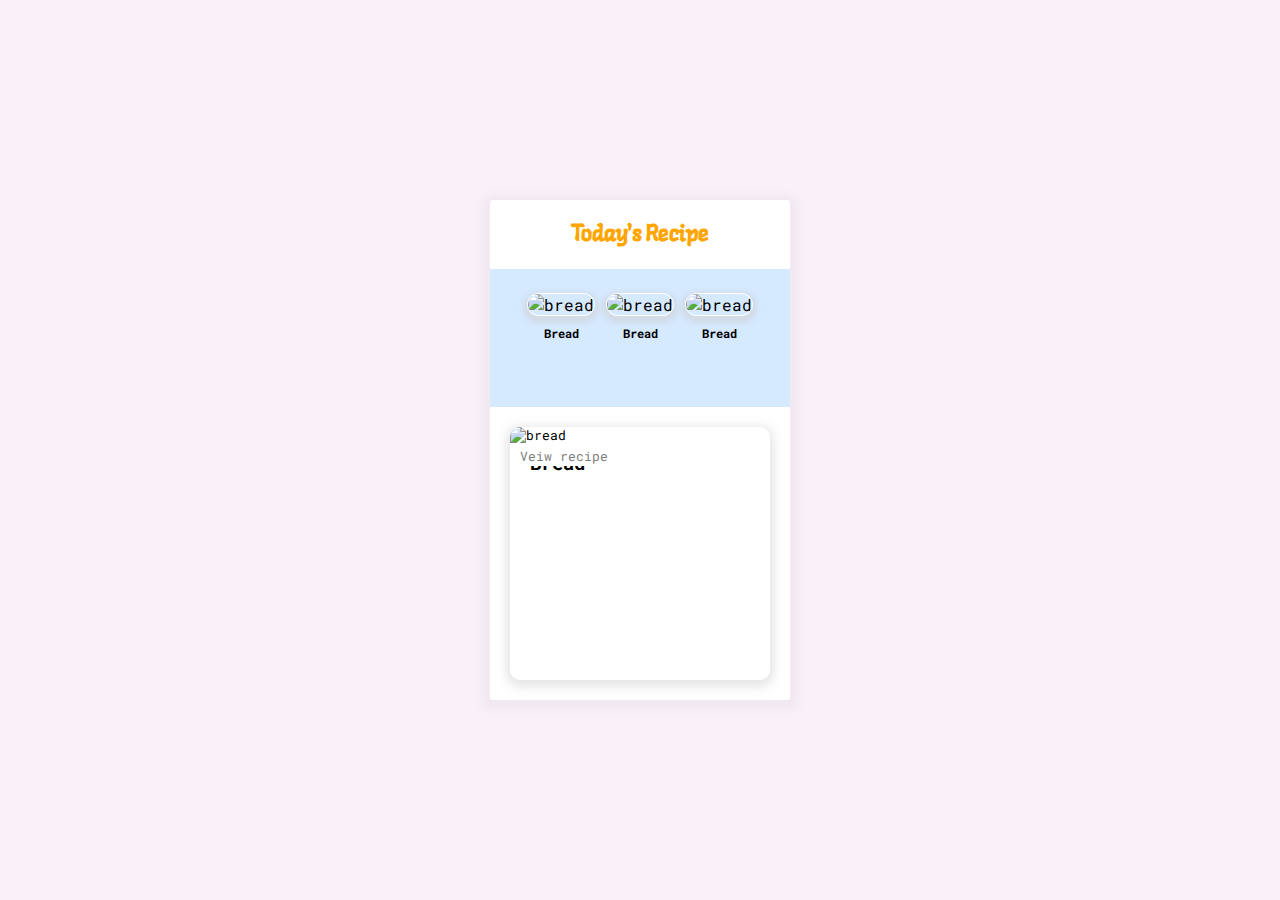
==== recipe/index.html @ 642ff079 "add recipe" ====
<!DOCTYPE html>
<html lang="en">
<head>
    <meta charset="UTF-8">
    <meta name="viewport" content="width=device-width, initial-scale=1.0">
    <link rel="stylesheet" type="text/css" href="style.css">
    <script src="https://kit.fontawesome.com/a076d05399.js"></script>
    <title>Recipe</title>
</head>
<body>
    <div class="recipe-container">
        <div class="banner">
            <button class="random">
                <i class="fas fa-dice"></i>
            </button>
            <div class="main-title">
                <h1>Today's Recipe <i class="fas fa-utensils"></i></h1>
            </div>
            <button class="search">
                <i class="fas fa-search"></i>
            </button>
        </div>
        <div class="fav-container">
            <button class="left-btn"><i class="fas fa-chevron-left"></i></button>
            <ul>
                <li class="fav-food">
                    <img src="https:\/\/www.themealdb.com\/images\/media\/meals\/xqwwpy1483908697.jpg" alt="bread">
                    <div class="detail">
                        <h3>Bread</h3>
                        <i class="fas fa-minus-circle delete"></i>
                    </div>
                </li>
                <li class="fav-food">
                    <img src="https:\/\/www.themealdb.com\/images\/media\/meals\/xqwwpy1483908697.jpg" alt="bread">
                    <div class="detail">
                        <h3>Bread</h3>
                        <i class="fas fa-minus-circle delete"></i>
                    </div> 
                </li>
                <li class="fav-food">
                    <img src="https:\/\/www.themealdb.com\/images\/media\/meals\/xqwwpy1483908697.jpg" alt="bread">
                    <div class="detail">
                        <h3>Bread</h3>
                        <i class="fas fa-minus-circle delete"></i>
                    </div>
                </li>
            </ul>
            <button class="right-btn"><i class="fas fa-chevron-right"></i></button>
        </div>
        <div class="main-container">
            <img src="https:\/\/www.themealdb.com\/images\/media\/meals\/xqwwpy1483908697.jpg" alt="bread">
            <div class="detail">
                <h2>Bread</h2>
                <i class="fas fa-star"></i>
            </div> 
            <div class="view-recipe"> Veiw recipe</div>
        </div>
        
    </div>
</body>
</html>
---- recipe/style.css ----
@import url('https://fonts.googleapis.com/css2?family=Langar&family=Roboto+Mono:wght@300;400;700&display=swap');

* {
    box-sizing: border-box;
    margin: 0;
}

body {
    width: 100%;
    height: 100vh;
    background-color: #faf0f9;
    display: flex;
    justify-content: center;
    align-items: center;
    font-family: 'Roboto Mono', monospace;
}

.recipe-container {
    background-color: #ffffff;
    border-radius: 3px;
    width: 300px;
    height: 500px;
    display: flex;
    flex-direction: column;
    box-shadow: 0 3px 10px 8px rgba(207, 207, 207, 0.2);
}

.banner {
    height: 15%;
    display: flex;
    justify-content: space-between;
    font-size: 0.7rem;
    align-items: center;
    color: orange;
    font-family: 'Langar', cursive;
    padding: 0 20px;
}

.random, .search {
    font-size: 1.3rem;
    color: rgb(194, 190, 190);
    background-color: transparent;
    border: none;
    cursor: pointer;
}

.main-container {
    position: relative;
    height: 55%;
    overflow: hidden;
    margin: 20px 20px;
    border-radius: 10px;
    font-size: 0.8rem;
    box-shadow: 0 3px 10px 4px rgba(207, 207, 207, 0.5);
}

.main-container > img {
    width: 100%;
    height: 80%;
    object-fit: cover;
}

.main-container .detail {
    padding: 7px 20px 0;
    display: flex;
    justify-content: space-between;
    align-items: center;
}

.main-container i {
    font-size: 1rem;
    color: rgb(163, 160, 160);
    cursor: pointer;
}

.view-recipe {
    position: absolute;
    top: 20px;
    left: 0;
    background-color: white;
    color: gray;
    padding: 1px 10px 2px;
    border-top-right-radius: 5px;
    border-bottom-right-radius: 5px;
    text-align: center;
    cursor: pointer;
}

.fav-container {
    height: 30%;
    display: flex;
    justify-content: space-between;
    align-items: center;
    background-color: #d5e9ff; 
    padding: 5px 0px;
}

.left-btn, .right-btn {
    color: orange;
    font-size: 2rem;
    border: none;
    background-color: transparent;
    cursor: pointer;
}

.fav-container ul {
    list-style: none outside;
    display: flex;
    justify-content: space-between;
    padding: 0;
    
}

.fav-food {
    width: 75px;
    height: 120px;
    position: relative;
    text-align: center;
    margin: 2px;
    border-radius: 8px;;
}

.fav-food > img {
    margin-top: 15px;
    width: 60px;
    height: 60px;
    border: 1px solid white;
    border-radius: 30px;
    box-shadow: 0 3px 4px 4px rgba(207, 207, 207, 0.5);
    cursor: pointer;
}

.fav-food .delete {
    position: absolute;
    top: 3px;
    right: 3px;
    color: red;
    cursor: pointer;
}

.fav-food .detail {
    font-size: 10px;
    font-weight: 300;
    margin-top: 10px;
}

.fav-food:hover {
    background-color: white;
    border: 2px solid orange;
}
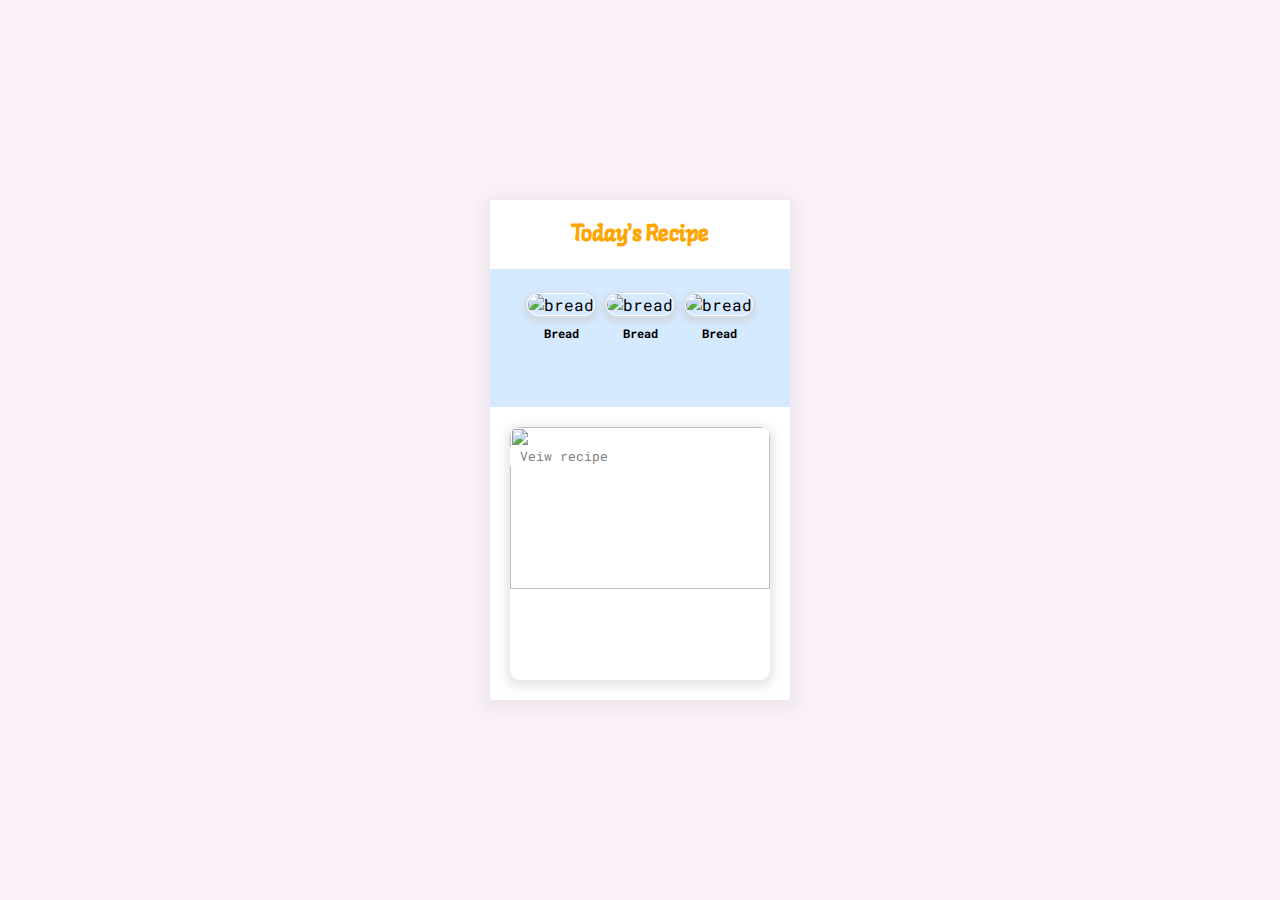
==== commit bacb77c0: "function starbtn, randombtn" ====
--- a/recipe/index.html
+++ b/recipe/index.html
@@ -48,14 +48,14 @@
             <button class="right-btn"><i class="fas fa-chevron-right"></i></button>
         </div>
         <div class="main-container">
-            <img src="https:\/\/www.themealdb.com\/images\/media\/meals\/xqwwpy1483908697.jpg" alt="bread">
+            <img id="main-img" src="" alt="">
             <div class="detail">
-                <h2>Bread</h2>
+                <h2 id="main-name"></h2>
                 <i class="fas fa-star"></i>
-            </div> 
-            <div class="view-recipe"> Veiw recipe</div>
+             </div> 
+             <div class="view-recipe"> Veiw recipe </div>
         </div>
-        
     </div>
+    <script src="script.js"></script>
 </body>
 </html>--- a/recipe/style.css
+++ b/recipe/style.css
@@ -61,10 +61,12 @@
 }
 
 .main-container .detail {
-    padding: 7px 20px 0;
+    height: 19%;
+    padding: 0px 15px 0;
     display: flex;
     justify-content: space-between;
     align-items: center;
+    font-size: 0.6rem;
 }
 
 .main-container i {
@@ -130,7 +132,12 @@
     cursor: pointer;
 }
 
-.fav-food .delete {
+.delete {
+    visibility: hidden;
+}
+
+.fav-food:hover .delete {
+    visibility: visible;
     position: absolute;
     top: 3px;
     right: 3px;
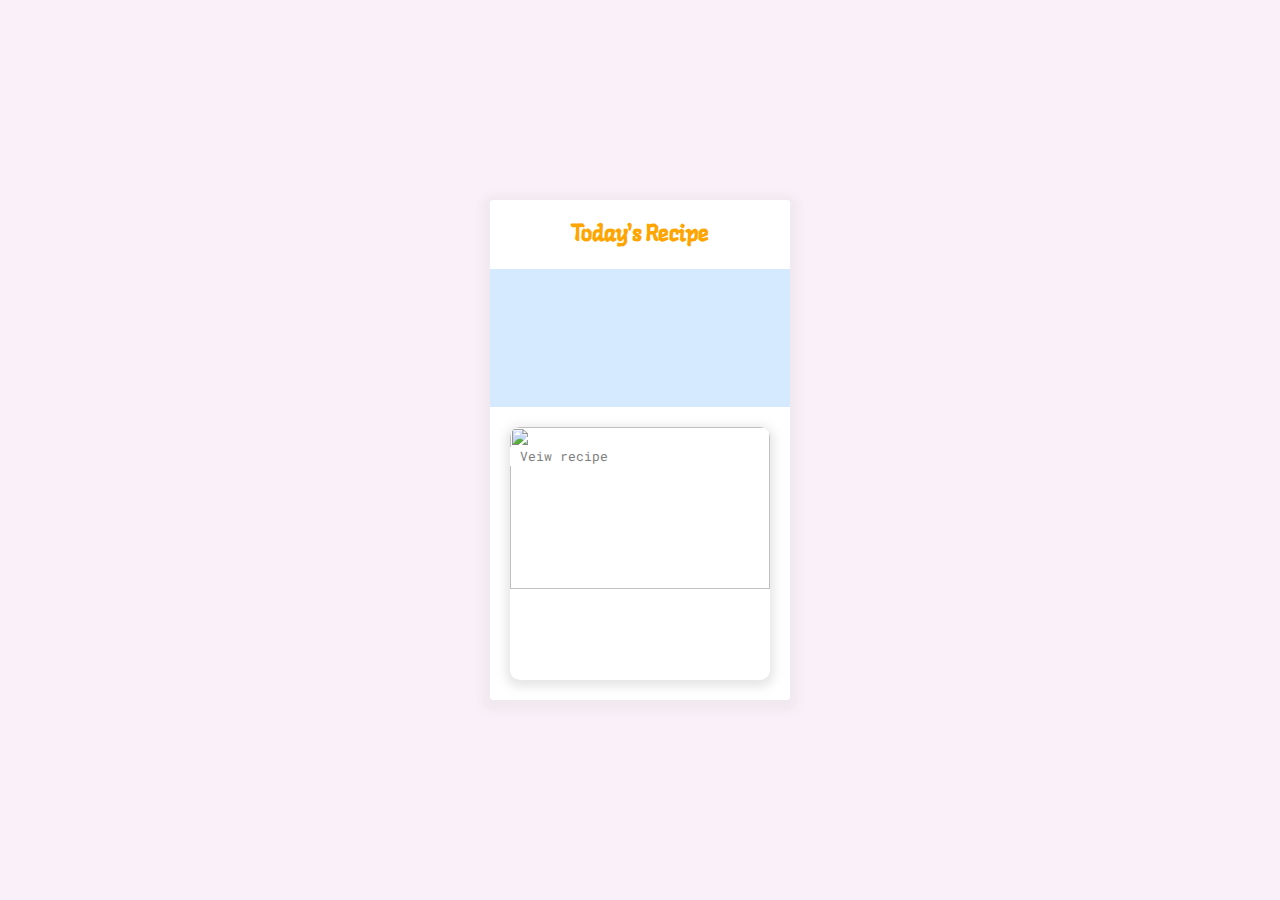
==== commit 7a5b1a98: "function deletebtn, add fav" ====
--- a/recipe/index.html
+++ b/recipe/index.html
@@ -24,23 +24,23 @@
             <button class="left-btn"><i class="fas fa-chevron-left"></i></button>
             <ul>
                 <li class="fav-food">
-                    <img src="https:\/\/www.themealdb.com\/images\/media\/meals\/xqwwpy1483908697.jpg" alt="bread">
+                    <img class="fav-img" src="https:\/\/www.themealdb.com\/images\/media\/meals\/xqwwpy1483908697.jpg" alt="">
                     <div class="detail">
-                        <h3>Bread</h3>
+                        <h3 class="fav-name">Bread</h3>
                         <i class="fas fa-minus-circle delete"></i>
                     </div>
                 </li>
                 <li class="fav-food">
-                    <img src="https:\/\/www.themealdb.com\/images\/media\/meals\/xqwwpy1483908697.jpg" alt="bread">
+                    <img class="fav-img" src="https:\/\/www.themealdb.com\/images\/media\/meals\/xqwwpy1483908697.jpg" alt="">
                     <div class="detail">
-                        <h3>Bread</h3>
+                        <h3 class="fav-name">Bread</h3>
                         <i class="fas fa-minus-circle delete"></i>
                     </div> 
                 </li>
                 <li class="fav-food">
-                    <img src="https:\/\/www.themealdb.com\/images\/media\/meals\/xqwwpy1483908697.jpg" alt="bread">
+                    <img class="fav-img" src="https:\/\/www.themealdb.com\/images\/media\/meals\/xqwwpy1483908697.jpg" alt="">
                     <div class="detail">
-                        <h3>Bread</h3>
+                        <h3 class="fav-name">Bread</h3>
                         <i class="fas fa-minus-circle delete"></i>
                     </div>
                 </li>
@@ -55,6 +55,22 @@
              </div> 
              <div class="view-recipe"> Veiw recipe </div>
         </div>
+        <div class="search-box">
+            <input id="keyword" type="text" placeholder="Search for recipe">
+            <button id="search-btn"><i class="fas fa-search"></i></button>
+        </div>
+    </div>
+    <div class="recipe-card">
+        <h4>ID : <span id="recipe-id"></span></h4>
+        <img src="" alt="" id="recipe-img">
+        <article>
+            <div id="recipe-name"></div>
+            <h4>1. Instructions</h4>
+            <div id="instruction"></div>
+        </article>
+        <button id="recipe-close">
+            <i class="far fa-times-circle"></i>
+        </button>
     </div>
     <script src="script.js"></script>
 </body>
--- a/recipe/style.css
+++ b/recipe/style.css
@@ -20,6 +20,7 @@
     border-radius: 3px;
     width: 300px;
     height: 500px;
+    position: relative;
     display: flex;
     flex-direction: column;
     box-shadow: 0 3px 10px 8px rgba(207, 207, 207, 0.2);
@@ -117,13 +118,17 @@
     width: 75px;
     height: 120px;
     position: relative;
+    display: flex;
+    flex-direction: column;
+    justify-content: center;
+    align-items: center;
     text-align: center;
     margin: 2px;
     border-radius: 8px;;
 }
 
-.fav-food > img {
-    margin-top: 15px;
+.fav-img {
+    margin-top: 0px;
     width: 60px;
     height: 60px;
     border: 1px solid white;
@@ -146,7 +151,7 @@
 }
 
 .fav-food .detail {
-    font-size: 10px;
+    font-size: 7px;
     font-weight: 300;
     margin-top: 10px;
 }
@@ -154,4 +159,63 @@
 .fav-food:hover {
     background-color: white;
     border: 2px solid orange;
+}
+
+.search-box {
+    visibility: hidden;
+    width: 100%;
+    height: 30px;
+    background-color: rgb(248, 192, 88);
+    border-radius: 10px;
+    position: absolute;
+    top: 10%;
+    display: flex;
+    justify-content: center;
+    align-items: center;
+}
+
+.recipe-card {
+    margin: 10px 0;
+    background-color: white;
+    width: 500px;
+    height: 90vh;
+    overflow-y: auto;
+    overflow-x: hidden;
+    position: absolute;
+    top: 0;
+    border-radius: 10px;
+    box-shadow: 0 3px 4px 4px rgba(207, 207, 207, 0.5);
+    padding: 5px 20px;
+    visibility: hidden;
+}
+
+.recipe-card > h4 {
+    color: rgb(163, 160, 160);
+    font-size: 0.7rem;
+}
+
+#recipe-close {
+    position: fixed;
+    bottom: 10px;
+    left: 50%;
+    transform: translate(-50%, 0);
+    font-size: 2rem;
+    border: none;
+    background-color: transparent;
+    color: orange;
+}
+
+.recipe-card img {
+    width: 100%;
+    object-fit: cover;
+}
+
+#recipe-name {
+    font-size: 1.3rem;
+    font-weight: 700;
+    margin: 10px 0;
+}
+
+.recipe-card h4 {
+    margin: 15px 0 10px;
 }